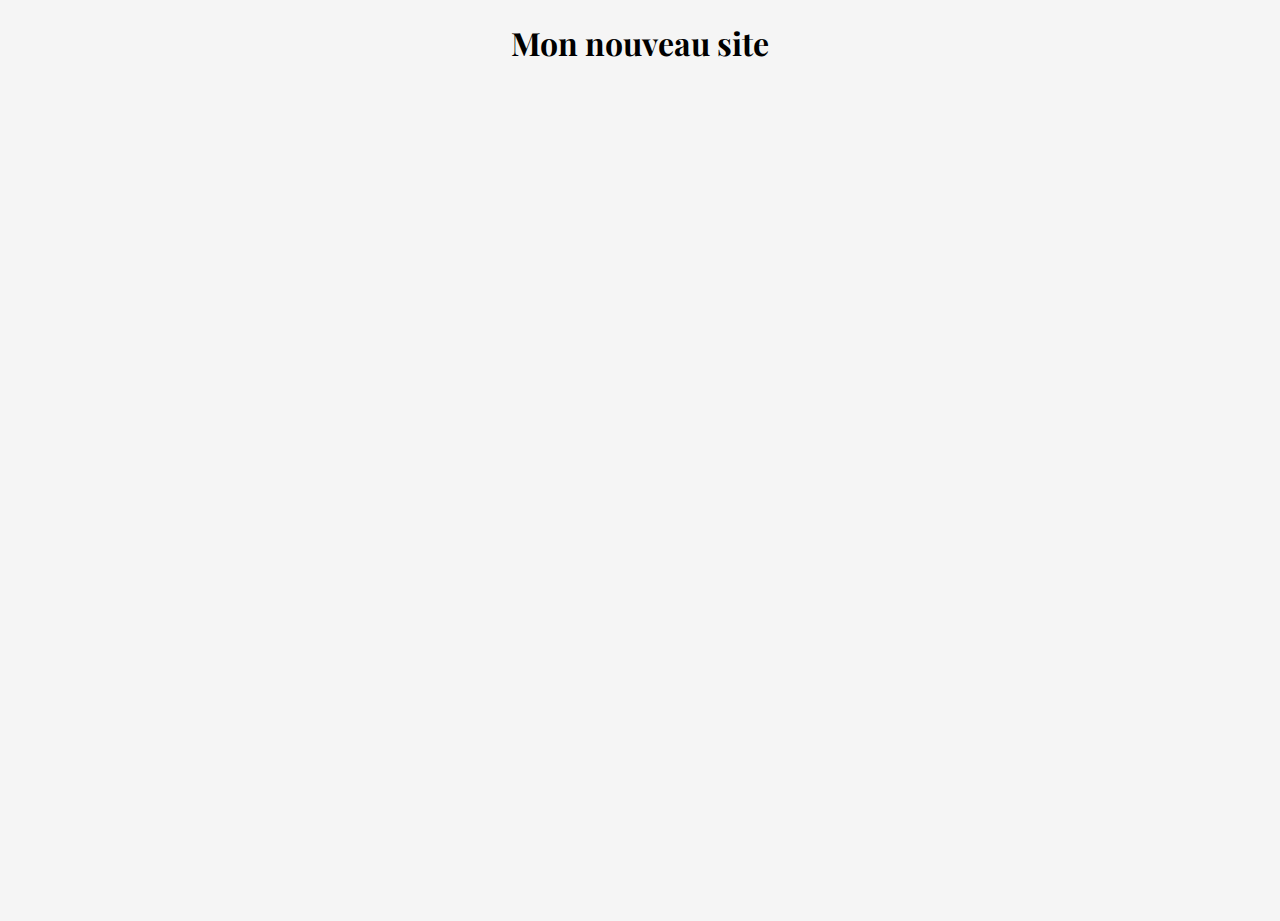
==== index.html @ ed0f3a03 "Envoi des 2 fichiers index.html et blog.css" ====
<!DOCTYPE html>
<html lang="fr" dir="ltr">
  <head>
    <meta charset="utf-8">
    <meta name="viewport" content="width=device-width, initial-scale=1, shrink-to-fit=no">
    <meta name="description" content="">
    <meta name="author" content="Sébastien Merour">

    <!-- style -->
    <link rel="stylesheet" href="https://stackpath.bootstrapcdn.com/bootstrap/4.2.1/css/bootstrap.min.css" integrity="sha384-GJzZqFGwb1QTTN6wy59ffF1BuGJpLSa9DkKMp0DgiMDm4iYMj70gZWKYbI706tWS" crossorigin="anonymous">
    <link href="https://fonts.googleapis.com/css?family=Playfair+Display:400,700,900" rel="stylesheet">
    <link href="../open-iconic/font/css/open-iconic-bootstrap.css" rel="stylesheet">
    <link rel="stylesheet" type="text/css" href="blog.css">

    <title>Mon nouveau site</title>
  </head>
  <body>
    <h1>Mon nouveau site</h1>
  </body>
</html>
---- blog.css ----
h1, h2, h3, h4, h5, h6 {
  font-family: "Playfair Display", Georgia, "Times New Roman", serif;
}
h1, h3 {
	text-align: center;
}


a {
	text-decoration: none;
	color: blue;
}

/* bootstrap */
.bd-placeholder-img {
	font-size: 1.125rem;
	text-anchor: middle;
}

@media (min-width: 768px) {
	.bd-placeholder-img-lg {
		font-size: 3.5rem;
	}
}

html,
body {
  height: 100%;
}

body {
  background-color: #f5f5f5;
}

.form-signin {
  width: 100%;
  max-width: 330px;
  padding: 15px;
  margin: auto;
}
.form-signin .checkbox {
  font-weight: 400;
}
.form-signin .form-control {
  position: relative;
  box-sizing: border-box;
  height: auto;
  padding: 10px;
  font-size: 16px;
}
.form-signin .form-control:focus {
  z-index: 2;
}
.form-signin input[type="email"] {
  margin-bottom: -1px;
  border-bottom-right-radius: 0;
  border-bottom-left-radius: 0;
}
.form-signin input[type="password"] {
  margin-bottom: 10px;
  border-top-left-radius: 0;
  border-top-right-radius: 0;
}

/* navigation */
.container {
  max-width: 960px;
}

/* Pagination */
.blog-pagination {
  margin-bottom: 4rem;
}
.blog-pagination > .btn {
  border-radius: 2rem;
}


/* Blog posts */
.blog-post {
  margin-bottom: 4rem;
}
.blog-post-title {
  margin-bottom: .25rem;
  font-size: 2.5rem;
}
.blog-post-meta {
  margin-bottom: 1.25rem;
  color: #999;
}

/*
 * Custom translucent site header
 */

.site-header {
  background-color: rgba(0, 0, 0, .85);
  -webkit-backdrop-filter: saturate(180%) blur(20px);
  backdrop-filter: saturate(180%) blur(20px);
}
.site-header a {
  color: #999;
  transition: ease-in-out color .15s;
}
.site-header a:hover {
  color: #fff;
  text-decoration: none;
}



/*
 * Extra utilities
  */

.flex-equal > * {
  -ms-flex: 1;
  flex: 1;
}
@media (min-width: 768px) {
  .flex-md-equal > * {
    -ms-flex: 1;
    flex: 1;
  }
}

.overflow-hidden { overflow: hidden; }




/* Validation de Formulaires : */
/* The message box is shown when the user clicks on the password field */
#feedback {
  display:none;
  color: #000;
  text-align: left;
  margin-top: 10px;
}
/* Add a green text color and a checkmark when the requirements are right */
.valid {
  color: green;
}

.valid-feedback:before {
  position: relative;
  left: -35px;
}

/* Add a red text color and an "x" icon when the requirements are wrong */
.invalid {
  color: red;
}

.invalid:before {
  position: relative;
  left: -35px;
}
.tooltip-inner {
      background-color: #fff;
      color: #000;
      border: 1px solid #CCCCCC;
  }
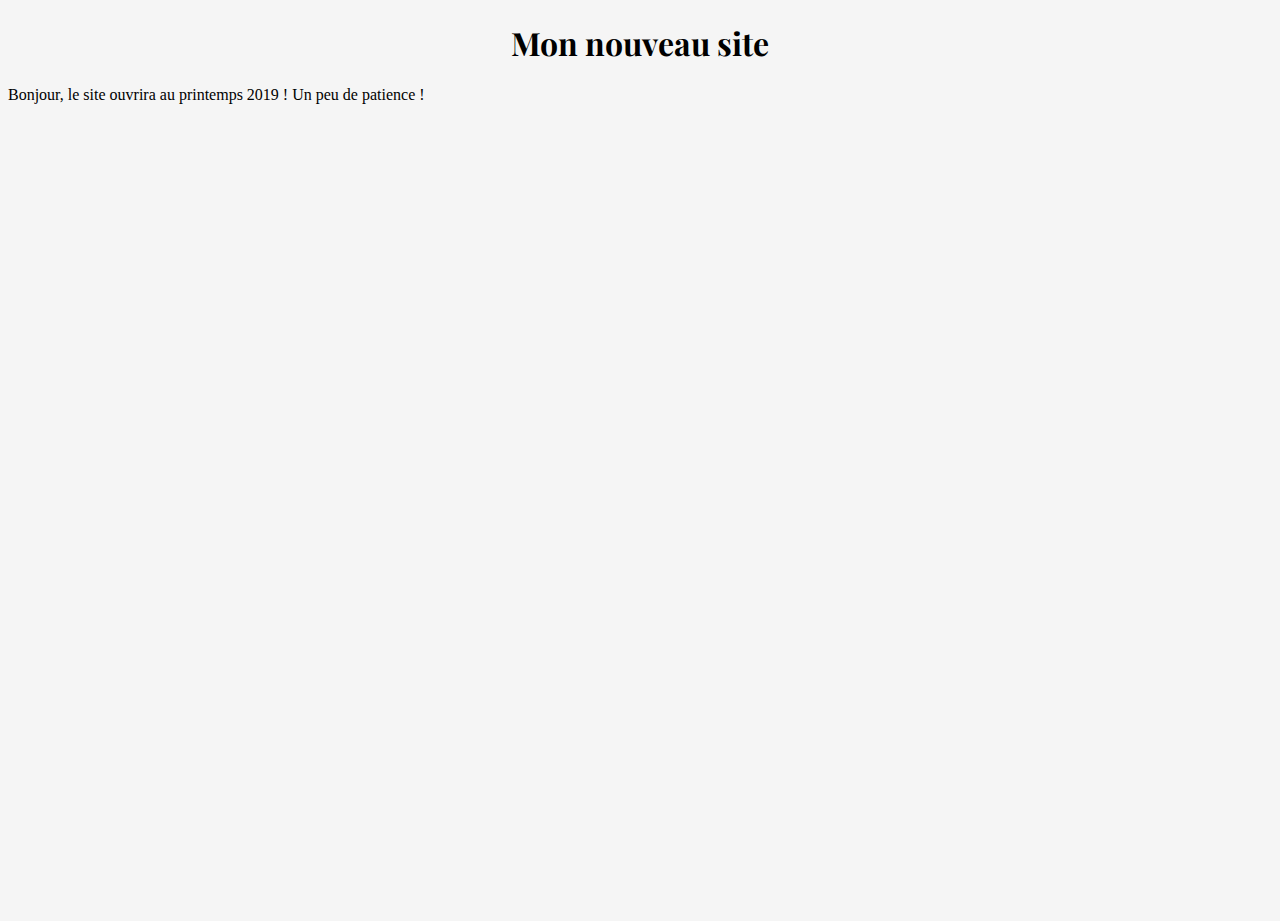
==== commit 9f25f73e: "Ajout d'un paragraphe d'introduction, ligne 19." ====
--- a/index.html
+++ b/index.html
@@ -16,5 +16,6 @@
   </head>
   <body>
     <h1>Mon nouveau site</h1>
+    <p>Bonjour, le site ouvrira au printemps 2019 ! Un peu de patience !</p>
   </body>
 </html>
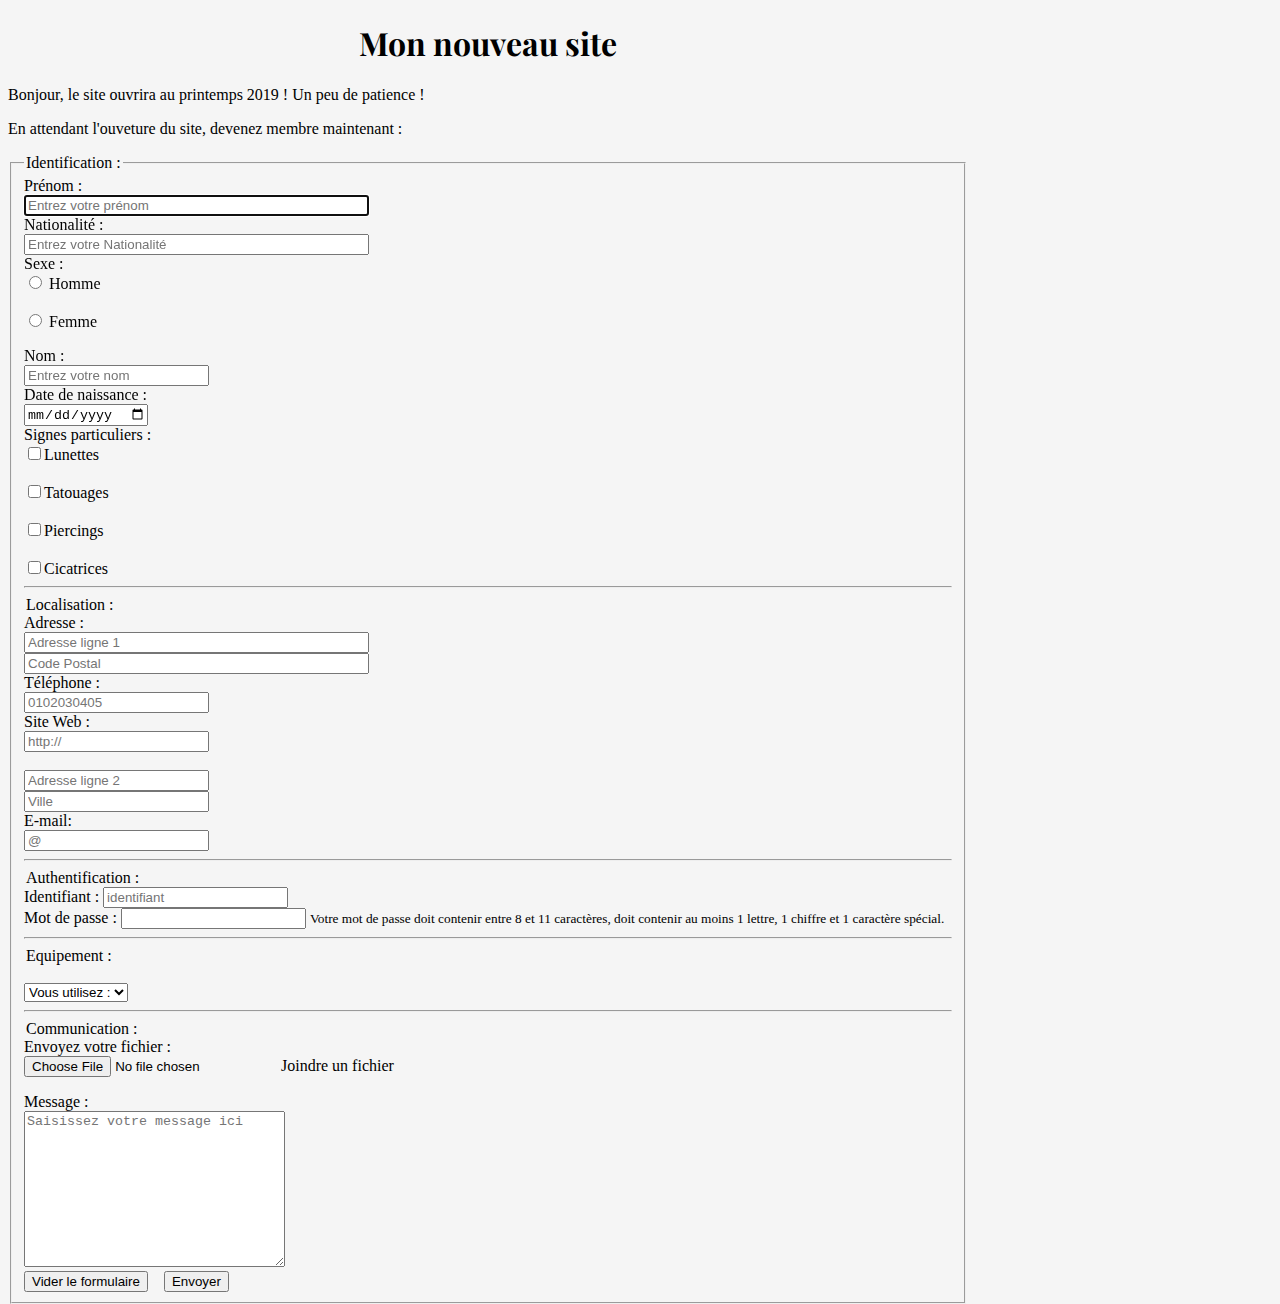
==== commit cd4bbac5: "Ajout d'un formulaire d'inscription et ajout des tags Header et Main" ====
--- a/index.html
+++ b/index.html
@@ -15,7 +15,120 @@
     <title>Mon nouveau site</title>
   </head>
   <body>
+    <header class="container">
     <h1>Mon nouveau site</h1>
     <p>Bonjour, le site ouvrira au printemps 2019 ! Un peu de patience !</p>
+    </header>
+    <main class="container">
+    <p>En attendant l'ouveture du site, devenez membre maintenant :</p>
+    <form action="/action_page.php" autocomplete="on" method="post">
+      <div class="form-group">
+        <fieldset>
+          <legend>Identification :</legend>
+          <div class="row">
+            <div class="col">
+              Prénom :<br>
+              <input autofocus="" class="form-control" name="prenom" placeholder="Entrez votre prénom" size="40" type="text"><br>
+              <div>
+                Nationalité :<br>
+                <input class="form-control" name="nationalite" placeholder="Entrez votre Nationalité" size="40" type="text"><br>
+                <div class="form-check-inline">
+                  Sexe : &nbsp; &nbsp;
+                  <div class="custom-control custom-radio">
+                    <input class="custom-control-input" id="homme" name="gender" type="radio" value="homme"> <label class="custom-control-label" for="homme">Homme</label><br>
+                  </div>&nbsp; &nbsp;
+                  <div class="custom-control custom-radio">
+                    <input class="custom-control-input" id="femme" name="gender" type="radio" value="femme"> <label class="custom-control-label" for="femme">Femme</label><br>
+                  </div>
+                </div>
+                <p></p>
+              </div>
+            </div>
+            <div class="col">
+              Nom :<br>
+              <input class="form-control" name="nom" placeholder="Entrez votre nom" required="" type="text"><br>
+              Date de naissance :<br>
+              <input class="form-control" min="1900-01-01" name="bday" type="date"><br>
+            </div>
+          </div>
+          <div class="row">
+            <div class="col">
+              <div class="form-check-inline">
+                Signes particuliers :&nbsp; &nbsp;
+                <div class="custom-control custom-checkbox">
+                  <input class="custom-control-input" id="glasses" name="glasses" type="checkbox" value="glasses"><label class="custom-control-label" for="glasses">Lunettes</label>
+                </div>&nbsp; &nbsp;
+                <div class="custom-control custom-checkbox">
+                  <input class="custom-control-input" id="tattoos" name="tattoos" type="checkbox" value="tattoos"><label class="custom-control-label" for="tattoos">Tatouages</label>
+                </div>&nbsp; &nbsp;
+                <div class="custom-control custom-checkbox">
+                  <input class="custom-control-input" id="piercings" name="piercings" type="checkbox" value="piercings"><label class="custom-control-label" for="piercings">Piercings</label>
+                </div>&nbsp; &nbsp;
+                <div class="custom-control custom-checkbox">
+                  <input class="custom-control-input" id="scars" name="scars" type="checkbox" value="scars"><label class="custom-control-label" for="scars">Cicatrices</label>
+                </div>
+              </div>
+            </div>
+          </div>
+          <hr>
+          <legend>Localisation :</legend>
+          <div class="row">
+            <div class="col">
+              Adresse :<br>
+              <input autofocus="" class="form-control" name="adresse1" placeholder="Adresse ligne 1" size="40" type="text"><br>
+              <input autofocus="" class="form-control" name="codepostal" placeholder="Code Postal" size="40" type="text"><br>
+              Téléphone :<br>
+              <input class="form-control" name="usrtel" pattern="[1-9]{10}" placeholder="0102030405" type="tel"><br>
+              Site Web :<br>
+              <input class="form-control" name="homepage" placeholder="http://" type="url">
+            </div>
+            <div class="col">
+              <br>
+              <input class="form-control" name="adresse2" placeholder="Adresse ligne 2" type="text"><br>
+              <input class="form-control" name="ville" placeholder="Ville" type="text"><br>
+              E-mail:<br>
+              <input class="form-control" name="email" placeholder="@" type="email">
+            </div>
+          </div>
+          <hr>
+          <legend>Authentification :</legend>
+          <div class="row">
+            <div class="col">
+              Identifiant : <input class="form-control" name="username" placeholder="identifiant" type="text">
+            </div>
+            <div class="col">
+              Mot de passe : <input class="form-control" name="password" type="password"> <small class="form-text text-muted" id="passwordHelpBlock">Votre mot de passe doit contenir entre 8 et 11 caractères, doit contenir au moins 1 lettre, 1 chiffre et 1 caractère spécial.</small>
+            </div>
+          </div>
+          <hr>
+          <legend>Equipement :</legend><br>
+          <select class="form-control form-control-sm custom-select" name="support">
+            <option selected value="choix">
+              Vous utilisez :
+            </option>
+            <option value="pc">
+              Un PC
+            </option>
+            <option value="mobile">
+              Un Mobile
+            </option>
+            <option value="tablette">
+              Une Tablette
+            </option>
+          </select>
+          <hr>
+          <legend>Communication :</legend> Envoyez votre fichier :<br>
+          <div class="custom-file">
+            <input class="custom-file-input" id="customFile" lang="fr" type="file"> <label class="custom-file-label" for="customFile">Joindre un fichier</label>
+          </div>
+          <p></p>Message :<br>
+          <textarea class="form-control" cols="30" name="message" placeholder="Saisissez votre message ici" rows="10"></textarea><br>
+          <div>
+            <input class="btn btn-danger" type="reset" value="Vider le formulaire">&nbsp; &nbsp; <input class="btn btn-primary" type="submit" value="Envoyer">
+          </div>
+        </fieldset>
+      </div>
+    </form>
+</main>
   </body>
 </html>
